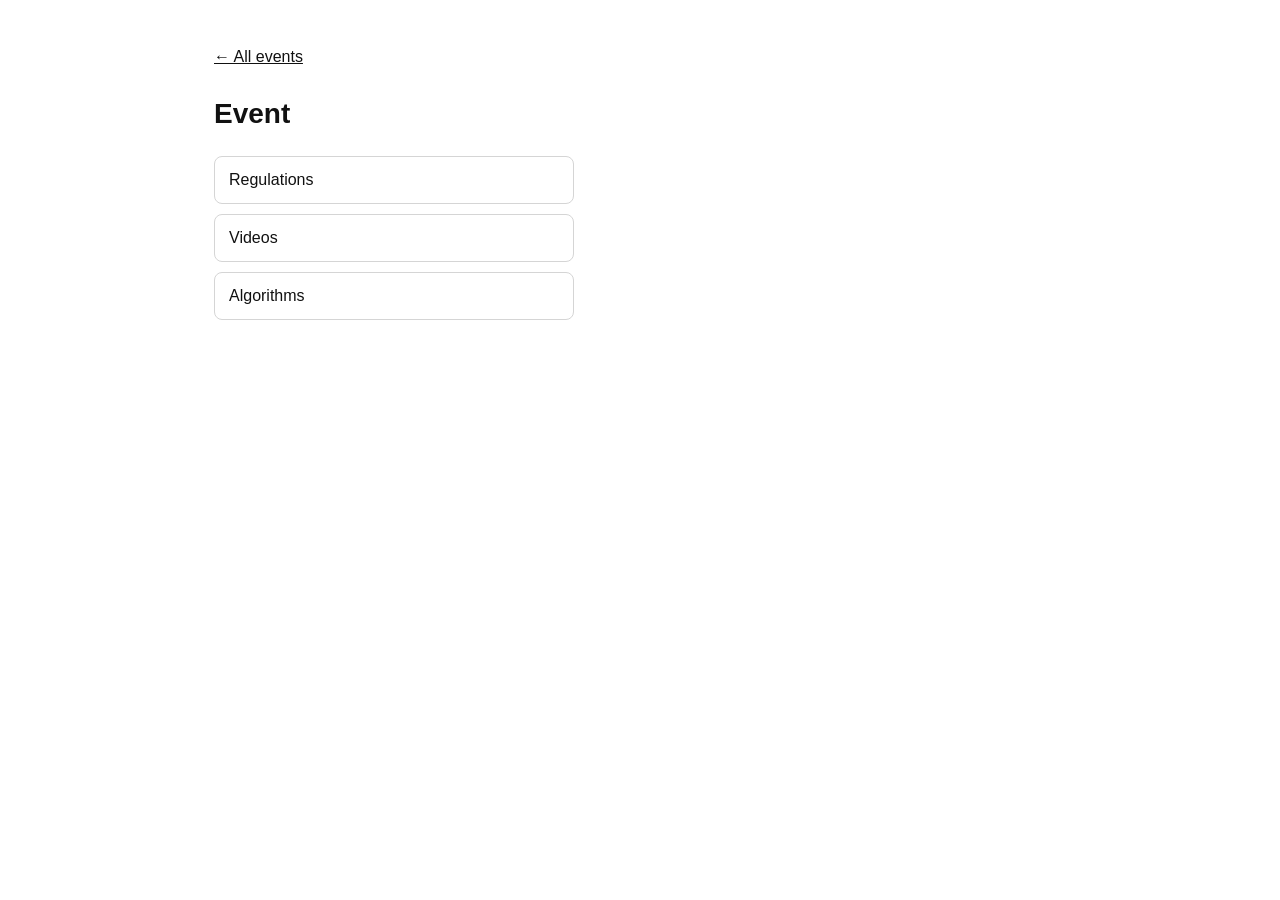
==== event.html @ d921d353 "Add minimal event resource page" ====
<!doctype html>
<html lang="en">
<head>
  <meta charset="utf-8">
  <meta name="viewport" content="width=device-width, initial-scale=1">
  <title>CubeLibrary</title>
  <link rel="stylesheet" href="styles.css">
</head>
<body>
  <main class="event-page">
    <a class="back" href="index.html">← All events</a>
    <h1 id="event-name">Event</h1>
    <div class="links">
      <a id="regulations" href="https://www.worldcubeassociation.org/regulations/" target="_blank" rel="noreferrer">Regulations</a>
      <a id="videos" target="_blank" rel="noreferrer">Videos</a>
      <a id="algorithms" target="_blank" rel="noreferrer">Algorithms</a>
    </div>
  </main>
  <script src="event.js"></script>
</body>
</html>
---- styles.css ----
:root{font-family:Arial,sans-serif;color:#111;background:#fff}*{box-sizing:border-box}body{margin:0}main{max-width:900px;margin:0 auto;padding:48px 24px}h1{font-size:28px;margin:0 0 32px}.event-grid{display:grid;grid-template-columns:repeat(auto-fit,minmax(210px,1fr));gap:12px}.event-box{display:block;padding:20px;border:1px solid #d5d5d5;border-radius:8px;color:inherit;text-decoration:none;font-size:17px}.event-box:hover,.event-box:focus{border-color:#111;background:#f5f5f5}.back{display:inline-block;color:inherit;margin-bottom:32px}.event-page h1{margin-bottom:26px}.links{display:grid;gap:10px;max-width:360px}.links a{padding:14px;border:1px solid #d5d5d5;border-radius:8px;color:inherit;text-decoration:none}.links a:hover,.links a:focus{border-color:#111;background:#f5f5f5}@media(max-width:500px){main{padding:30px 18px}}
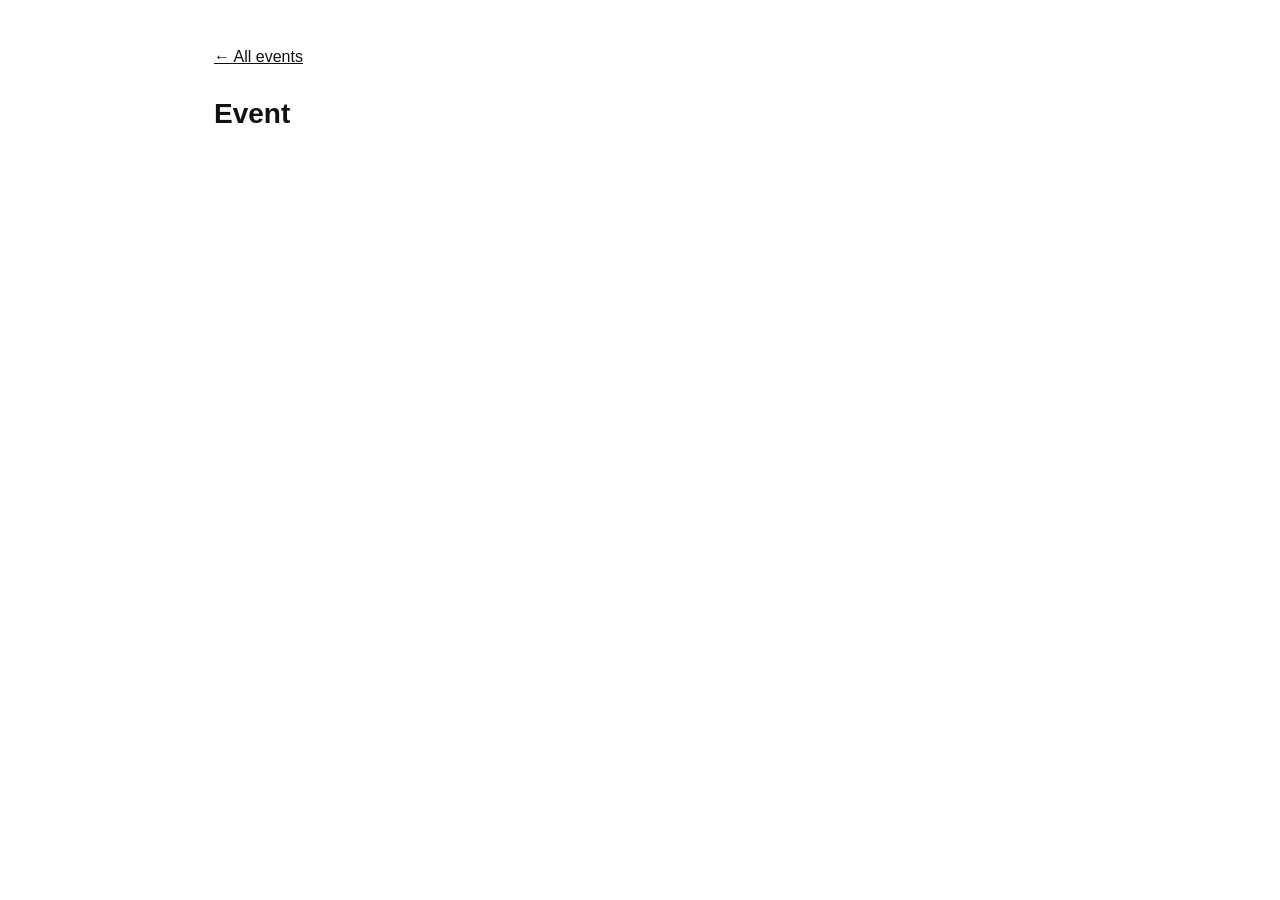
==== commit 6b994c70: "Leave event pages ready for future content" ====
--- a/event.html
+++ b/event.html
@@ -10,12 +10,7 @@
   <main class="event-page">
     <a class="back" href="index.html">← All events</a>
     <h1 id="event-name">Event</h1>
-    <div class="links">
-      <a id="regulations" href="https://www.worldcubeassociation.org/regulations/" target="_blank" rel="noreferrer">Regulations</a>
-      <a id="videos" target="_blank" rel="noreferrer">Videos</a>
-      <a id="algorithms" target="_blank" rel="noreferrer">Algorithms</a>
-    </div>
   </main>
   <script src="event.js"></script>
 </body>
-</html>+</html>
